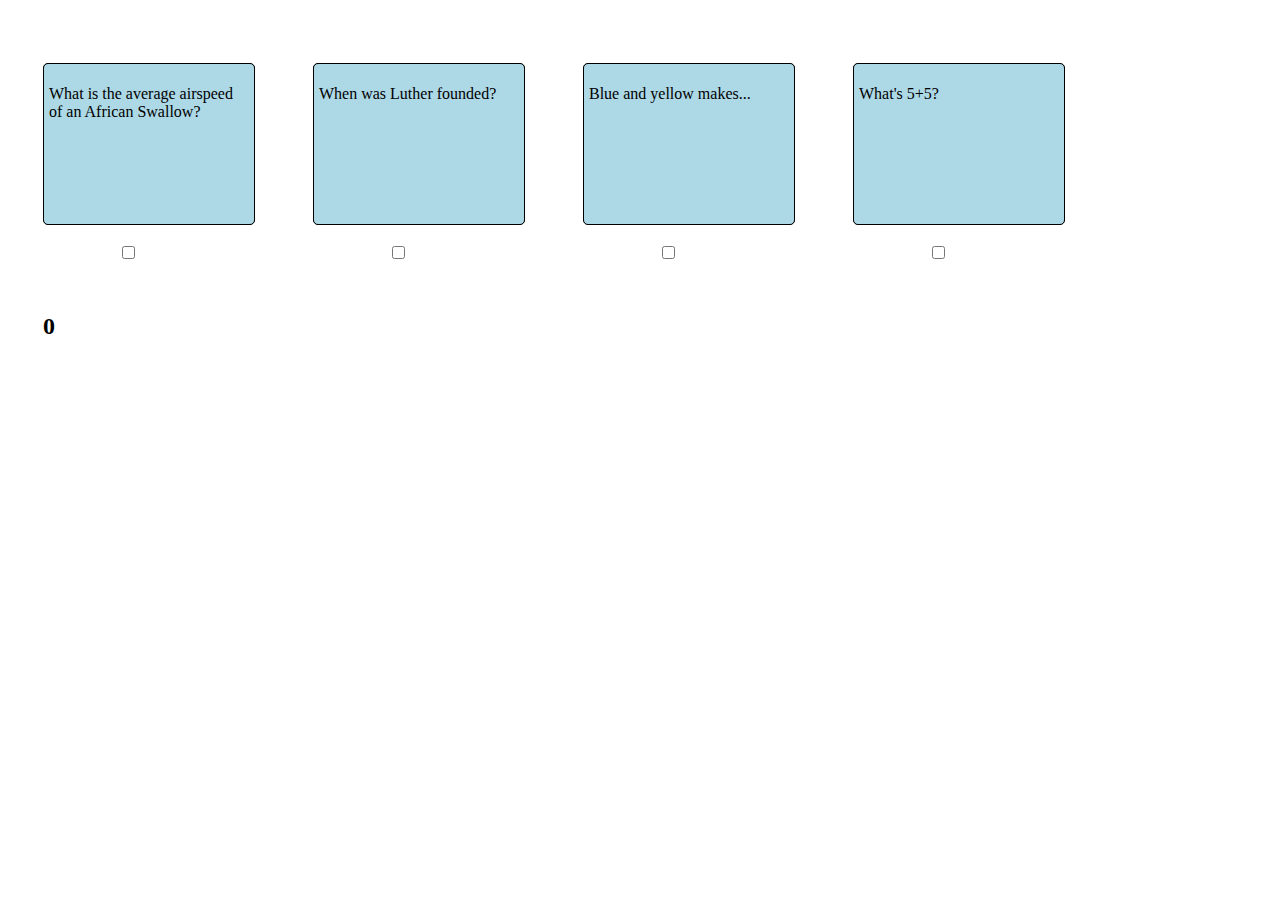
==== flashcard.html @ 4aff9aab "Update flashcard.html" ====
<html>
<header>
  <title>Flashcards</title>
</header>
<head>
  <style>
    nav {
      position: relative;
      margin: 35px;
      float: left;
      height: 150px;
      width: 200px;
    }
    section {
      height: 150px;
      width: 200px;
      border: 1px solid black;
      border-radius: 5px;
      padding: 5px;
      position: absolute;
      top: 20;
      left: 0;
    }
    .question {
      background-color: lightblue;
    }
    .answer {
      background-color: lightgray;
      }
    nav:hover .question {
      display: none;
    }
    input {
      position: absolute;
      top: 200;
      left: 75;
    }
    input:checked ~.question {
      background-color: lightgreen;
    }
  
  #count{
    position: absolute;
    top: 250;
  }

  </style>

</head>

  <body>
    
  <script type="text/javascript">
    counter = 0;
    myCounter = function(cbid) {
      theCheckBox= document.querySelector("#"+cbid);
      if(theCheckBox.checked) {
        counter = counter + 1;
      } else {
        counter = counter - 1;
      }
    var c = document.querySelector('#count');
    c.innerHTML = "Correct:" + counter;
  }
  </script>
  
      <nav>
        <input id="cb1" type=checkbox onclick="myCounter(\"cb1\");"></checkbox>
        <section class="answer">
          <p>Laden or Unladen?</p>
        </section>
        
        <section class="question">
          <p>What is the average airspeed of an African Swallow?</p>
        </section>
        <h2 id="count">0</h2>

      </nav>

      <nav>
        <input id="cb2" type=checkbox onclick="myCounter(\"cb2\");"></checkbox>
        <section class="answer">
          <p>1861</p>
        </section>
        <section class="question">
          <p>When was Luther founded?</p>
        </section>
      </nav>
      
      <nav>
        <input id="cb3" type=checkbox onclick="myCounter(\"cb3\");"></checkbox>
        <section class="answer">
          <p>Green!</p>
        </section>
        <section class="question">
          <p>Blue and yellow makes...</p>
        </section>
      </nav>
  
      <nav>
        <input id="cb4" type=checkbox onclick="myCounter(\"cb4\");"></checkbox>
        <section class="answer">
          <p>10</p>
        </section>
        <section class="question">
          <p>What's 5+5?</p>
        </section>
      </nav>
      
  </body>
</html>
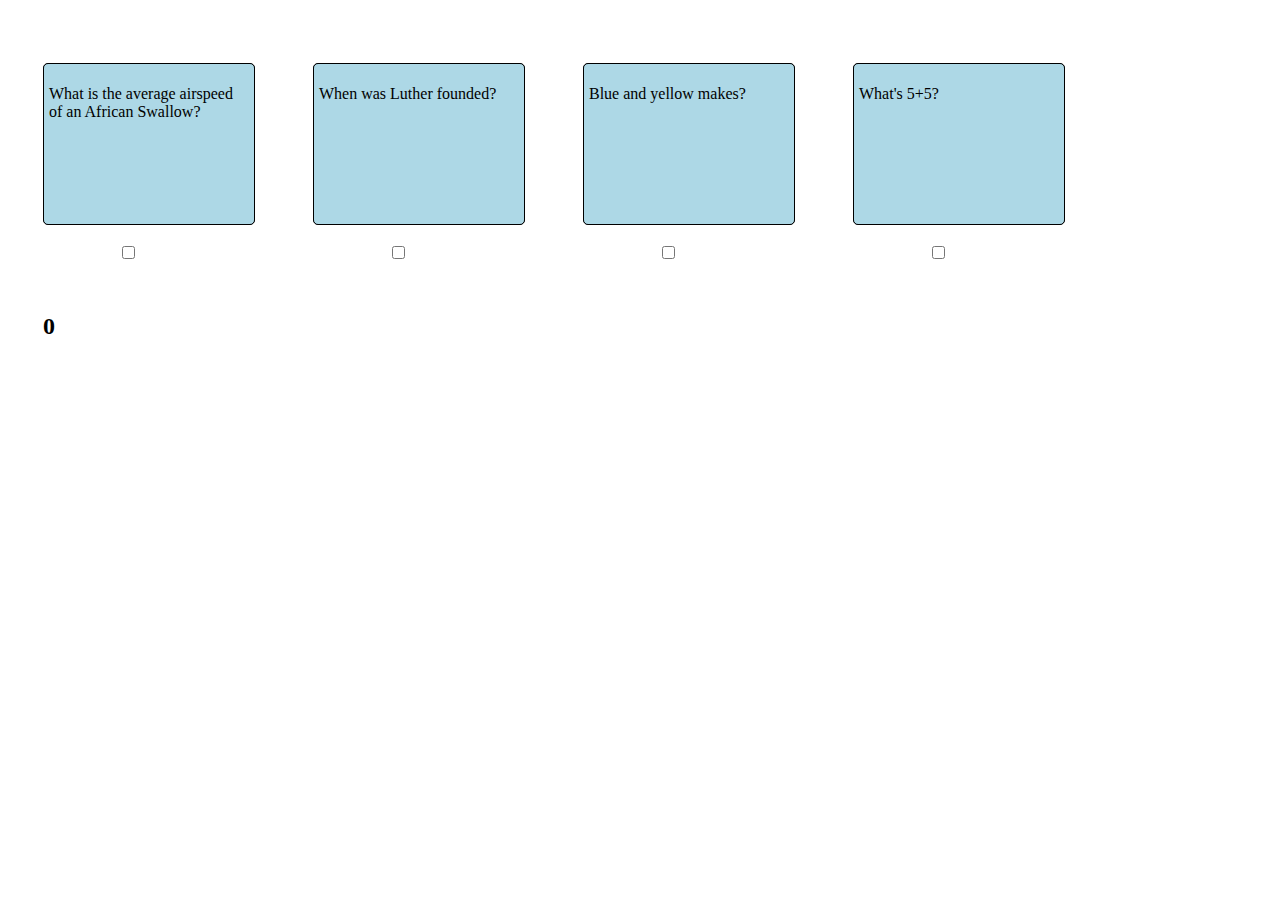
==== commit 922dbb22: "Update flashcard.html" ====
--- a/flashcard.html
+++ b/flashcard.html
@@ -60,12 +60,12 @@
         counter = counter - 1;
       }
     var c = document.querySelector('#count');
-    c.innerHTML = "Correct:" + counter;
+    c.innerHTML = "Correct: " + counter;
   }
   </script>
   
       <nav>
-        <input id="cb1" type=checkbox onclick="myCounter(\"cb1\");"></checkbox>
+        <input id="cb1" type=checkbox onclick="myCounter('cb1');"></checkbox>
         <section class="answer">
           <p>Laden or Unladen?</p>
         </section>
@@ -78,7 +78,7 @@
       </nav>
 
       <nav>
-        <input id="cb2" type=checkbox onclick="myCounter(\"cb2\");"></checkbox>
+        <input id="cb2" type=checkbox onclick="myCounter('cb2');"></checkbox>
         <section class="answer">
           <p>1861</p>
         </section>
@@ -88,17 +88,17 @@
       </nav>
       
       <nav>
-        <input id="cb3" type=checkbox onclick="myCounter(\"cb3\");"></checkbox>
+        <input id="cb3" type=checkbox onclick="myCounter('cb3');"></checkbox>
         <section class="answer">
           <p>Green!</p>
         </section>
         <section class="question">
-          <p>Blue and yellow makes...</p>
+          <p>Blue and yellow makes?</p>
         </section>
       </nav>
   
       <nav>
-        <input id="cb4" type=checkbox onclick="myCounter(\"cb4\");"></checkbox>
+        <input id="cb4" type=checkbox onclick="myCounter('cb4');"></checkbox>
         <section class="answer">
           <p>10</p>
         </section>
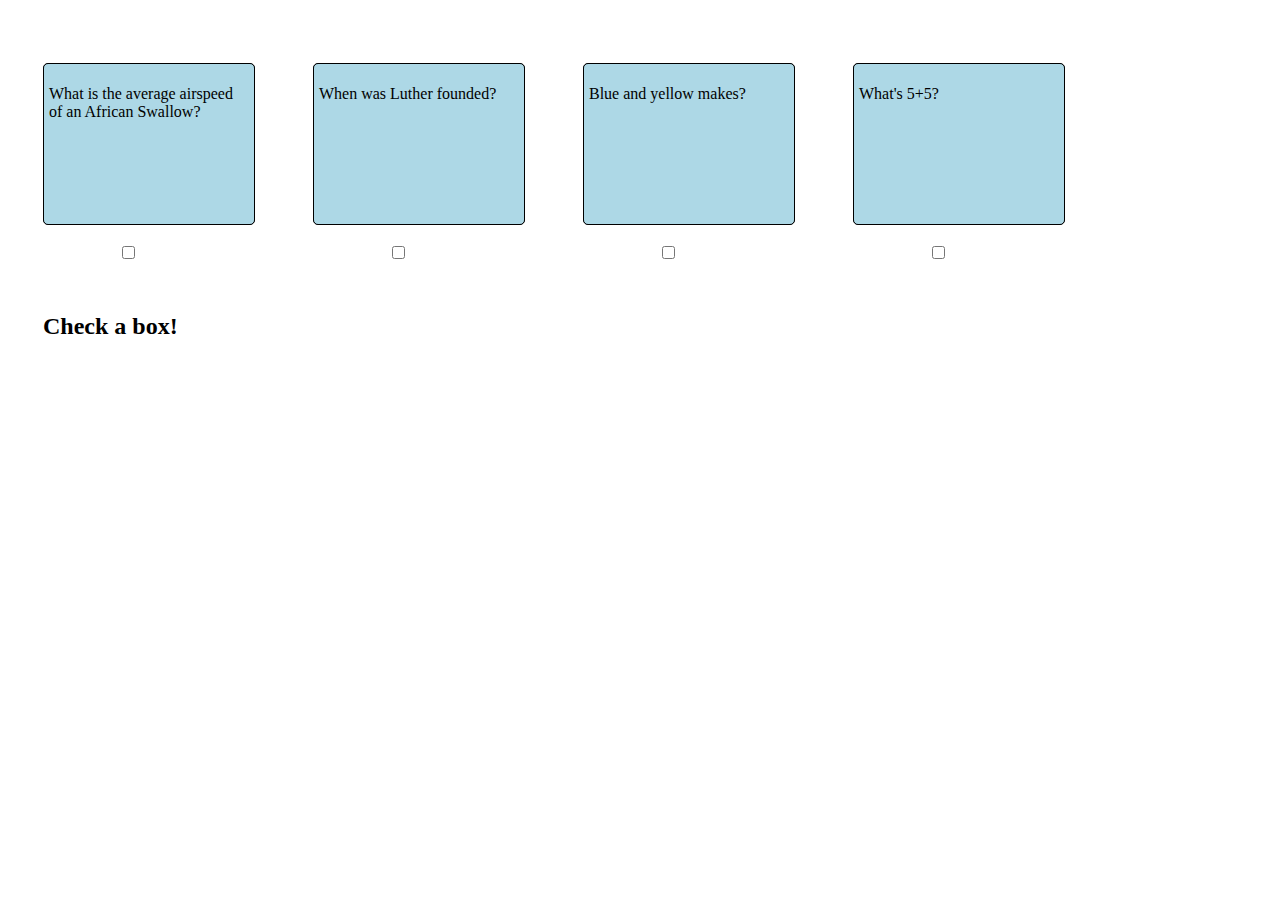
==== commit e96761a1: "Update flashcard.html" ====
--- a/flashcard.html
+++ b/flashcard.html
@@ -73,7 +73,7 @@
         <section class="question">
           <p>What is the average airspeed of an African Swallow?</p>
         </section>
-        <h2 id="count">0</h2>
+        <h2 id="count">Check a box!</h2>
 
       </nav>
 
